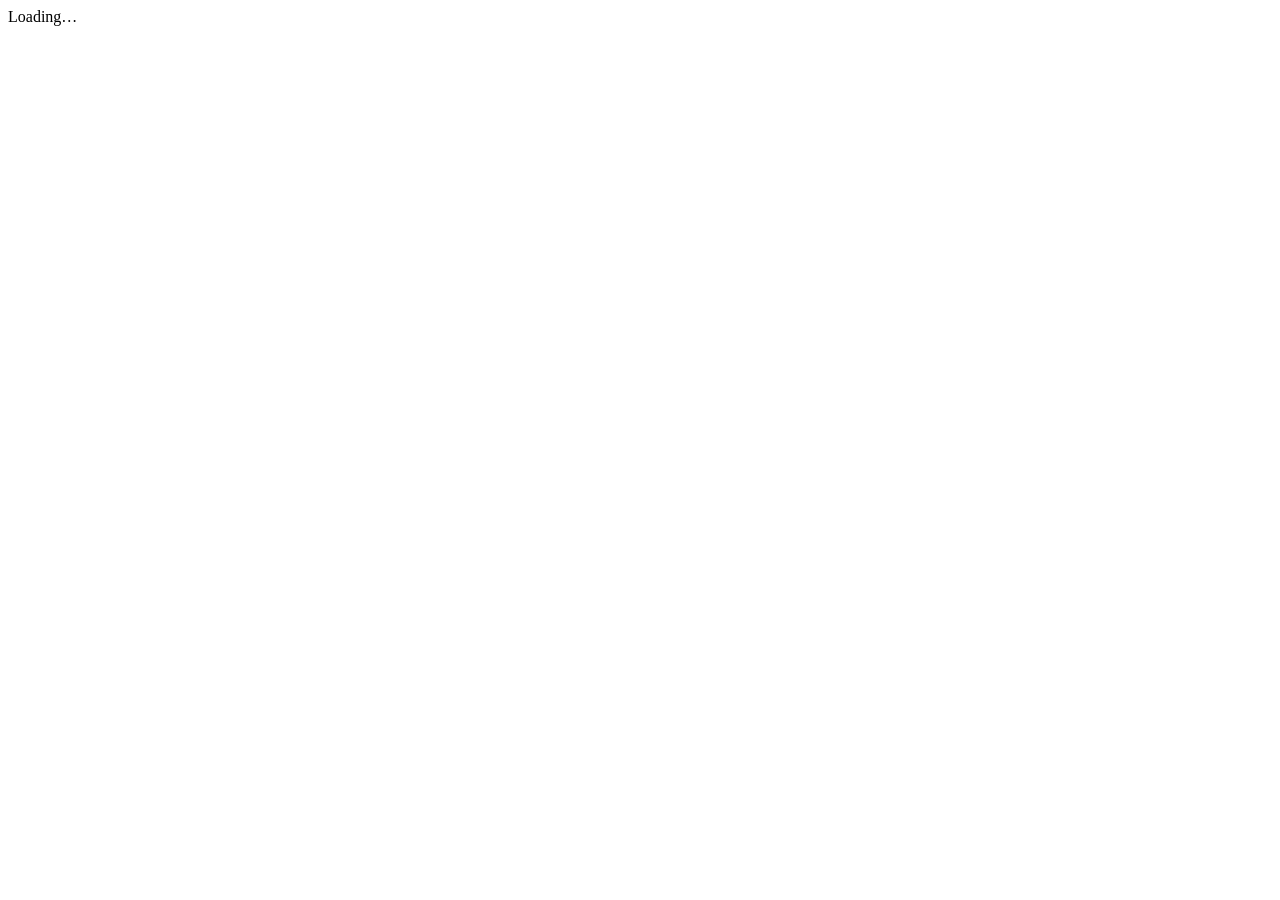
==== index.html @ 808dc6ac "Publish site (e79a724)" ====
<!doctype html>
<html lang="en">
  <head>
    <meta charset="UTF-8" />
    <meta name="viewport" content="width=device-width, initial-scale=1" />
    <title>iOOBN</title>
    <link rel="icon" href="data:image/svg+xml,%3Csvg xmlns='http://www.w3.org/2000/svg' viewBox='0 0 32 32'%3E%3Crect width='32' height='32' rx='7' fill='%231F3864'/%3E%3Crect x='9' y='4' width='14' height='9' rx='2' fill='%23F1ECC8'/%3E%3Cpath d='M16 13l-3.5 4.5h7z' fill='%23ffffff'/%3E%3Cpath d='M16 17.5v3' stroke='%23ffffff' stroke-width='2'/%3E%3Crect x='9' y='20.5' width='14' height='8' rx='2' fill='%23D9E6F5'/%3E%3C/svg%3E" />
    <script type="module" crossorigin src="/ioobn/assets/index-BDMwBVdz.js"></script>
    <link rel="stylesheet" crossorigin href="/ioobn/assets/index-BX7nqz9_.css">
  </head>
  <body>
    <div id="app">Loading…</div>
  </body>
</html>
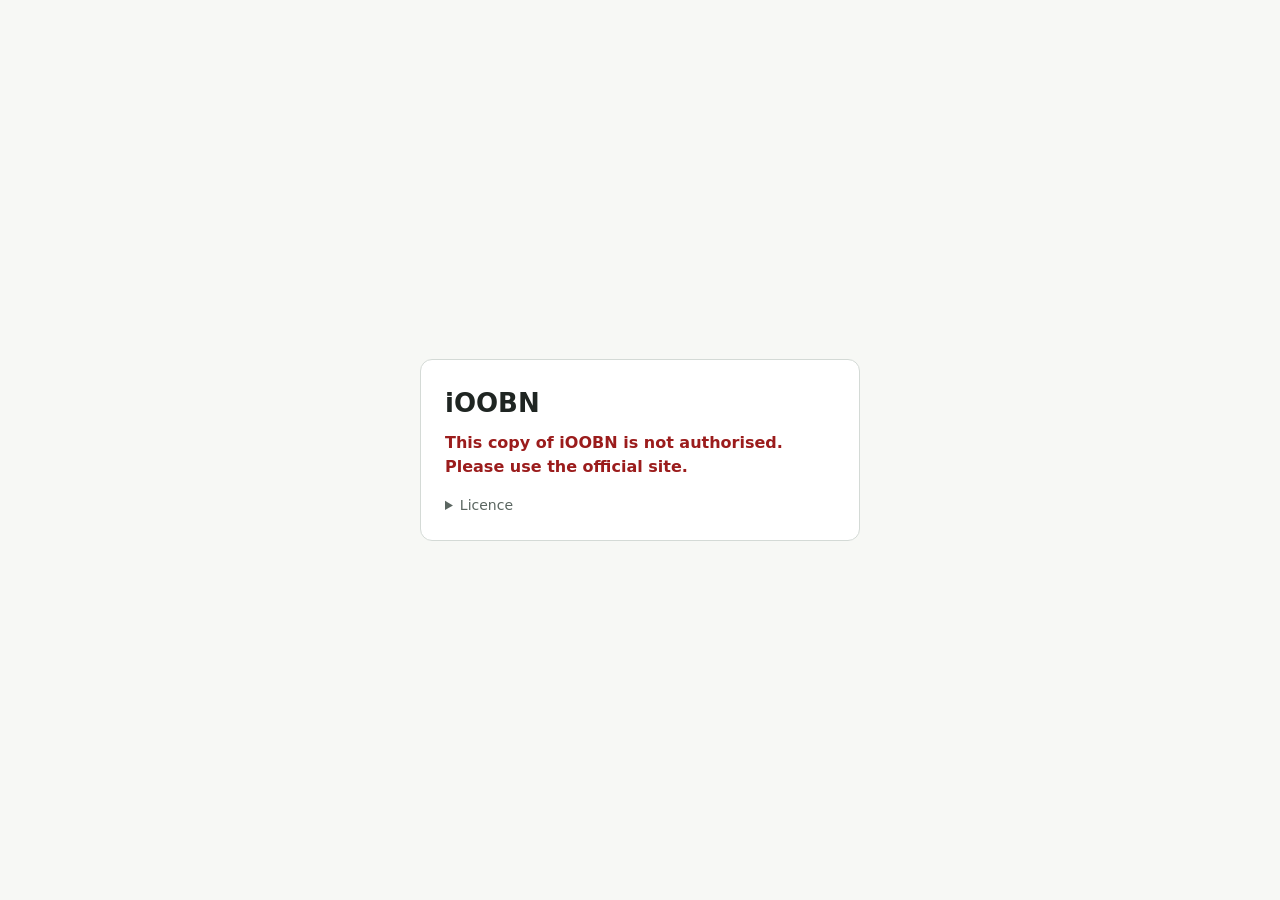
==== commit b3ae2087: "Publish site (d962c6b)" ====
--- a/index.html
+++ b/index.html
@@ -1,14 +1,120 @@
 <!doctype html>
 <html lang="en">
-  <head>
-    <meta charset="UTF-8" />
-    <meta name="viewport" content="width=device-width, initial-scale=1" />
-    <title>iOOBN</title>
-    <link rel="icon" href="data:image/svg+xml,%3Csvg xmlns='http://www.w3.org/2000/svg' viewBox='0 0 32 32'%3E%3Crect width='32' height='32' rx='7' fill='%231F3864'/%3E%3Crect x='9' y='4' width='14' height='9' rx='2' fill='%23F1ECC8'/%3E%3Cpath d='M16 13l-3.5 4.5h7z' fill='%23ffffff'/%3E%3Cpath d='M16 17.5v3' stroke='%23ffffff' stroke-width='2'/%3E%3Crect x='9' y='20.5' width='14' height='8' rx='2' fill='%23D9E6F5'/%3E%3C/svg%3E" />
-    <script type="module" crossorigin src="/ioobn/assets/index-BDMwBVdz.js"></script>
-    <link rel="stylesheet" crossorigin href="/ioobn/assets/index-BX7nqz9_.css">
-  </head>
-  <body>
-    <div id="app">Loading…</div>
-  </body>
+<head>
+<meta charset="utf-8">
+<meta name="viewport" content="width=device-width, initial-scale=1, viewport-fit=cover">
+<meta name="robots" content="noindex">
+<title>iOOBN</title>
+<style>
+:root { --bg: #f7f8f5; --card: #fff; --ink: #1f2522; --muted: #5b6661; --line: #d4dad6; --accent: #2f5f99; --bad: #9b1c1c; color-scheme: light; }
+@media (prefers-color-scheme: dark) { :root { --bg: #161a18; --card: #1f2522; --ink: #eef2ef; --muted: #a9b3ae; --line: #36403b; --accent: #8fb3e0; --bad: #f19a9a; color-scheme: dark; } }
+* { box-sizing: border-box; }
+body { margin: 0; min-height: 100vh; display: grid; place-items: center; background: var(--bg); color: var(--ink); font: 16px/1.5 system-ui, -apple-system, "Segoe UI", sans-serif; padding: 24px; }
+main { width: min(440px, 100%); background: var(--card); border: 1px solid var(--line); border-radius: 12px; padding: 24px; }
+h1 { margin: 0 0 4px; font-size: 26px; } p { margin: 8px 0; } .muted { color: var(--muted); font-size: 14px; }
+label { display: grid; gap: 6px; margin: 16px 0 12px; font-weight: 600; }
+input { font: inherit; padding: 10px 12px; border: 1px solid var(--line); border-radius: 8px; background: var(--bg); color: var(--ink); }
+input:focus-visible, button:focus-visible { outline: 3px solid var(--accent); outline-offset: 2px; }
+button { font: inherit; font-weight: 600; padding: 10px 16px; border-radius: 8px; border: 0; background: var(--accent); color: #fff; cursor: pointer; width: 100%; }
+@media (prefers-color-scheme: dark) { button { color: #10161f; } }
+button:disabled { opacity: 0.6; cursor: progress; } .small { font-size: 13px; margin-top: -6px; }
+.error { color: var(--bad); font-weight: 600; } details { margin-top: 16px; } summary { cursor: pointer; color: var(--muted); font-size: 14px; }
+pre { white-space: pre-wrap; font: 13px/1.5 system-ui, sans-serif; color: var(--muted); }
+</style>
+</head>
+<body>
+<main>
+  <h1>iOOBN</h1>
+  <div id="ok">
+    <p class="muted">This site is private. Sign in with your email and the password you were given.</p>
+    <form id="f">
+      <label>Email <input id="em" type="email" autocomplete="username" autofocus></label>
+      <label>Password <input id="pw" type="password" autocomplete="current-password" required></label>
+      <p class="muted small">Given only a password? Leave the email empty.</p>
+      <button id="go" type="submit">Unlock</button>
+      <p id="msg" role="status" aria-live="polite" class="muted"></p>
+    </form>
+  </div>
+  <p id="denied" class="error" hidden>This copy of iOOBN is not authorised. Please use the official site.</p>
+  <details><summary>Licence</summary><pre>iOOBN
+Copyright (c) 2026 Md Samiullah. All rights reserved.
+
+iOOBN may be used only through its official sites, by people given access by the copyright holder.
+Copying, saving, rehosting, redistributing, modifying or reverse-engineering the software, in whole or in part,
+is not permitted without the copyright holder's written permission.
+
+Networks, projects and other content you create with iOOBN remain yours.
+
+The software is provided "as is", without warranty of any kind. The copyright holder is not liable for any claim,
+damages or other liability arising from its use.
+
+To ask for permission: contact the copyright holder through the official site.
+</pre></details>
+</main>
+<script>
+(() => {
+  const BASE = "/ioobn/", CACHE = "iOOBN-site", HOSTS = ["mdsamiullah.github.io"];
+  const $ = (id) => document.getElementById(id);
+  // Only on the official sites (a copy elsewhere does nothing).
+  if (!HOSTS.includes(location.hostname)) { $('ok').hidden = true; $('denied').hidden = false; return; }
+  if (!('serviceWorker' in navigator) || !window.caches || !crypto.subtle) {
+    $('msg').textContent = 'This browser cannot open iOOBN: please use a current version of Chrome, Edge, Firefox or Safari.'; $('go').disabled = true; return;
+  }
+  const ready = navigator.serviceWorker.register(BASE + 'sw.js', { scope: BASE }).then(() => navigator.serviceWorker.ready);
+  const un = (s) => Uint8Array.from(atob(s), (c) => c.charCodeAt(0));
+  const say = (t, bad) => { $('msg').textContent = t; $('msg').className = bad ? 'error' : 'muted'; };
+  const TYPES = { html: 'text/html', js: 'text/javascript', mjs: 'text/javascript', css: 'text/css', json: 'application/json', svg: 'image/svg+xml', png: 'image/png', jpg: 'image/jpeg', webp: 'image/webp', ico: 'image/x-icon', md: 'text/markdown', txt: 'text/plain', wasm: 'application/wasm', woff2: 'font/woff2' };
+  $('f').addEventListener('submit', async (e) => {
+    e.preventDefault();
+    $('go').disabled = true;
+    say('Unlocking… this takes a few seconds, on purpose (it makes guessing passwords slow).');
+    try {
+      const u = await (await globalThis.fetch(BASE + 'unlock.json', { cache: 'no-store' })).json();
+      const password = $('pw').value.normalize('NFKC');
+      const email = $('em').value.trim().toLowerCase();
+      const pwKey = async (salt, iterations) => crypto.subtle.deriveKey({ name: 'PBKDF2', salt: un(salt), iterations, hash: 'SHA-256' }, await crypto.subtle.importKey('raw', new TextEncoder().encode(password), 'PBKDF2', false, ['deriveKey']), { name: 'AES-GCM', length: 256 }, false, ['decrypt']);
+      const openWith = async (key, s) => crypto.subtle.decrypt({ name: 'AES-GCM', iv: un(s.iv) }, key, un(s.data));
+      let raw = null, identity = null;
+      if (email) {
+        // A person: their entry is found by a hash of their email; the password opens their personal key.
+        const lookup = Array.from(new Uint8Array(await crypto.subtle.digest('SHA-256', new TextEncoder().encode(u.tool + ':' + email))), (x) => x.toString(16).padStart(2, '0')).join('').slice(0, 32);
+        const en = u.entries.find((x) => x.kind === 'person' && x.lookup === lookup);
+        if (en) {
+          try {
+            const personKey = await openWith(await pwKey(en.salt, en.iterations), en.locked);
+            raw = await openWith(await crypto.subtle.importKey('raw', personKey, 'AES-GCM', false, ['decrypt']), en.site);
+            identity = { tool: u.tool, id: en.id, email, personKey: btoa(String.fromCharCode(...new Uint8Array(personKey))) };
+          } catch (_) { raw = null; }
+        }
+      } else {
+        // A password from before people existed (milestone 1).
+        const kek = await pwKey(u.salt, u.iterations);
+        for (const en of u.entries.filter((x) => x.kind !== 'person')) { try { raw = await crypto.subtle.decrypt({ name: 'AES-GCM', iv: un(en.iv) }, kek, un(en.key)); break; } catch (_) { /* not this one */ } }
+      }
+      if (!raw) { say(email ? 'That email and password do not match. Check them and try again.' : 'That password is not right. Check it and try again.', true); $('go').disabled = false; $('pw').select(); return; }
+      say('Opening iOOBN…');
+      const master = await crypto.subtle.importKey('raw', raw, 'AES-GCM', false, ['decrypt']);
+      const sealed = await (await globalThis.fetch(BASE + 'site.enc', { cache: 'no-store' })).arrayBuffer();
+      const zipped = await crypto.subtle.decrypt({ name: 'AES-GCM', iv: un(u.siteIv) }, master, sealed);
+      const text = await new Response(new Blob([zipped]).stream().pipeThrough(new DecompressionStream('gzip'))).text();
+      const bundle = JSON.parse(text);
+      await caches.delete(CACHE);
+      const cache = await caches.open(CACHE);
+      for (const [path, data] of Object.entries(bundle.files)) {
+        const ext = (path.split('.').pop() || '').toLowerCase();
+        await cache.put(new Request(BASE + path), new Response(un(data), { headers: { 'content-type': TYPES[ext] || 'application/octet-stream' } }));
+      }
+      // Who is signed in on this device (for the gatekeeper); forgotten by Lock this device.
+      if (identity) await cache.put(new Request(BASE + '__identity'), new Response(JSON.stringify(identity), { headers: { 'content-type': 'application/json' } }));
+      await cache.put(new Request(BASE + '__version'), new Response(u.version));
+      await ready;
+      location.replace(location.href);
+    } catch (err) {
+      say('It could not be opened: ' + (err && err.message ? err.message : err) + '. Please try again.', true);
+      $('go').disabled = false;
+    }
+  });
+})();
+</script>
+</body>
 </html>
